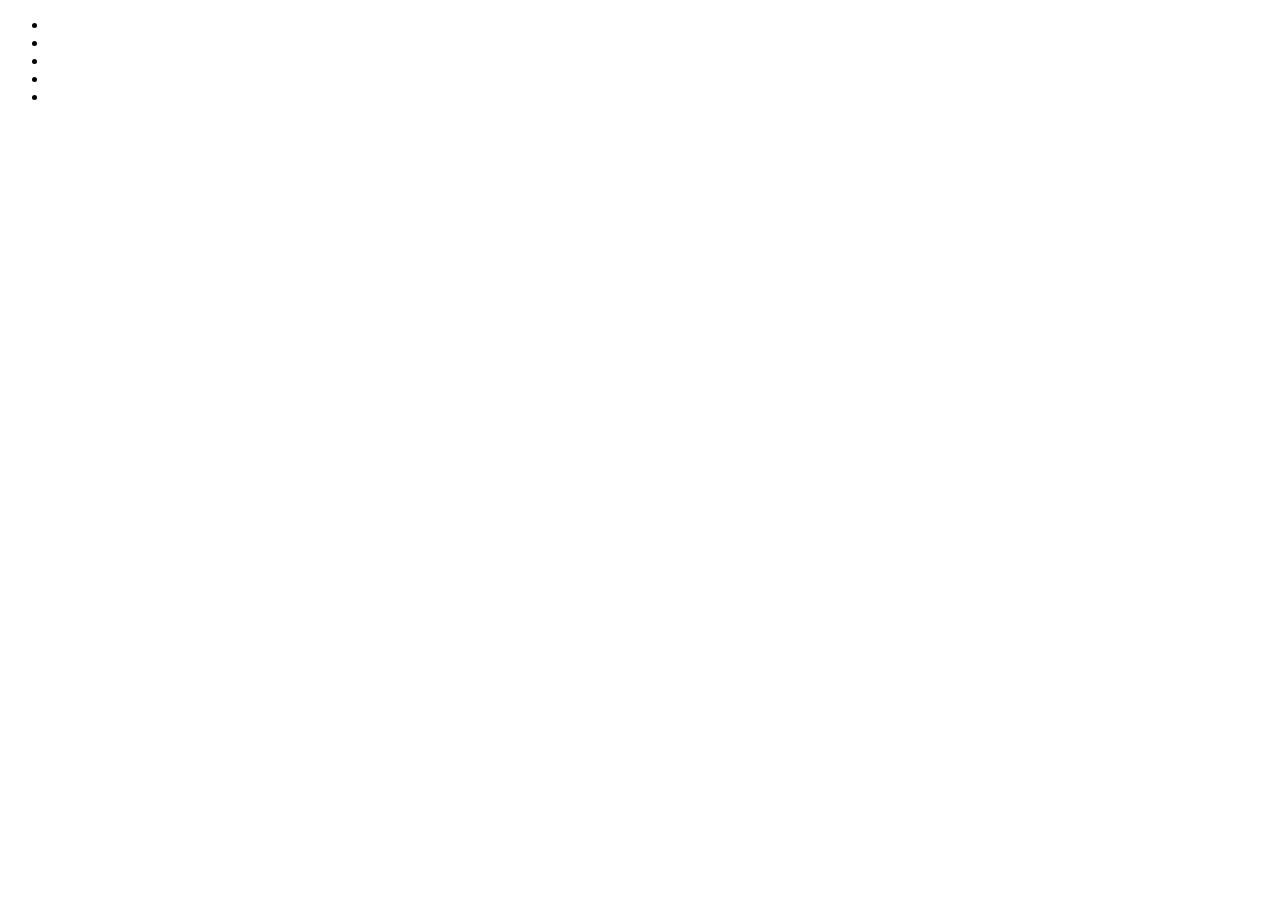
==== week-1/HTML:CSS/index.html @ 17587481 "Added classes to style.css for future use" ====
<!DOCTYPE html>
<html>
  <head>
    <meta charset="utf-8">
    <title>Starter Files</title>
    <link rel="stylesheet" href="css/style.css">
    <script src="https://cdnjs.cloudflare.com/ajax/libs/jquery/3.1.1/jquery.min.js" charset="utf-8"></script>
  </head>
  <body id="container">
    <nav>
      <ul>
        <li></li>
        <li></li>
        <li></li>
        <li></li>
        <li></li>
      </ul>
    </nav>
    <div class="red">

    </div>
    <div class="blue">

    </div>
    <div class="green">

    </div>

    <script src="js/script.js" charset="utf-8"></script>
  </body>
</html>
---- week-1/HTML:CSS/css/style.css ----
.orange{
  background-color: orange;
}

.yellow{
  background-color: yellow;
}

.bigbox{
  width: 400px;
  height: 400px;

}
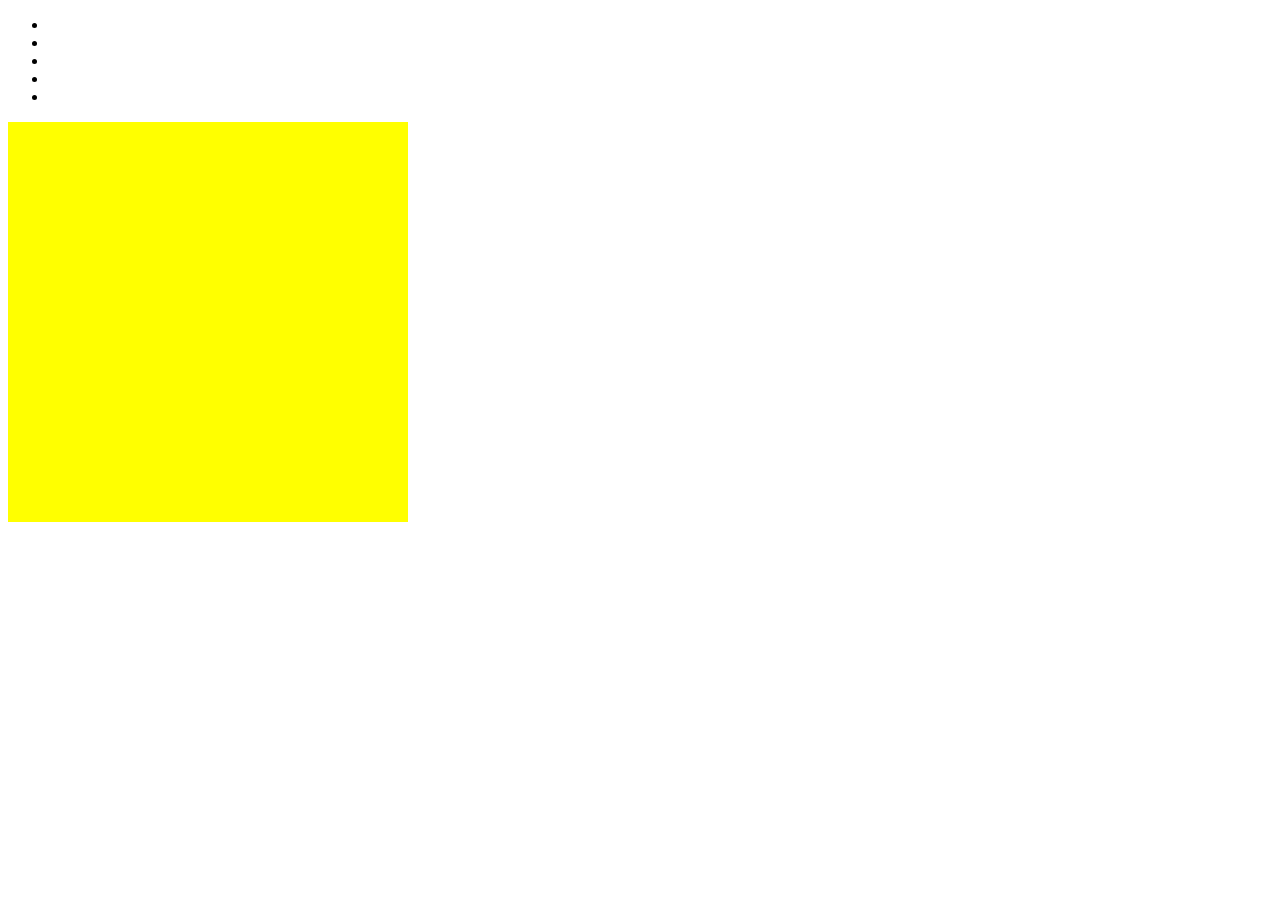
==== commit 73c9a28c: "made the div toggle in class" ====
--- a/week-1/HTML:CSS/index.html
+++ b/week-1/HTML:CSS/index.html
@@ -16,7 +16,7 @@
         <li></li>
       </ul>
     </nav>
-    <div class="red">
+    <div class="red yellow">
 
     </div>
     <div class="blue">
--- a/week-1/HTML:CSS/css/style.css
+++ b/week-1/HTML:CSS/css/style.css
@@ -1,5 +1,5 @@
 .orange{
-  background-color: orange;
+  background-color:orange !important;
 }
 
 .yellow{
@@ -9,5 +9,4 @@
 .bigbox{
   width: 400px;
   height: 400px;
-
 }
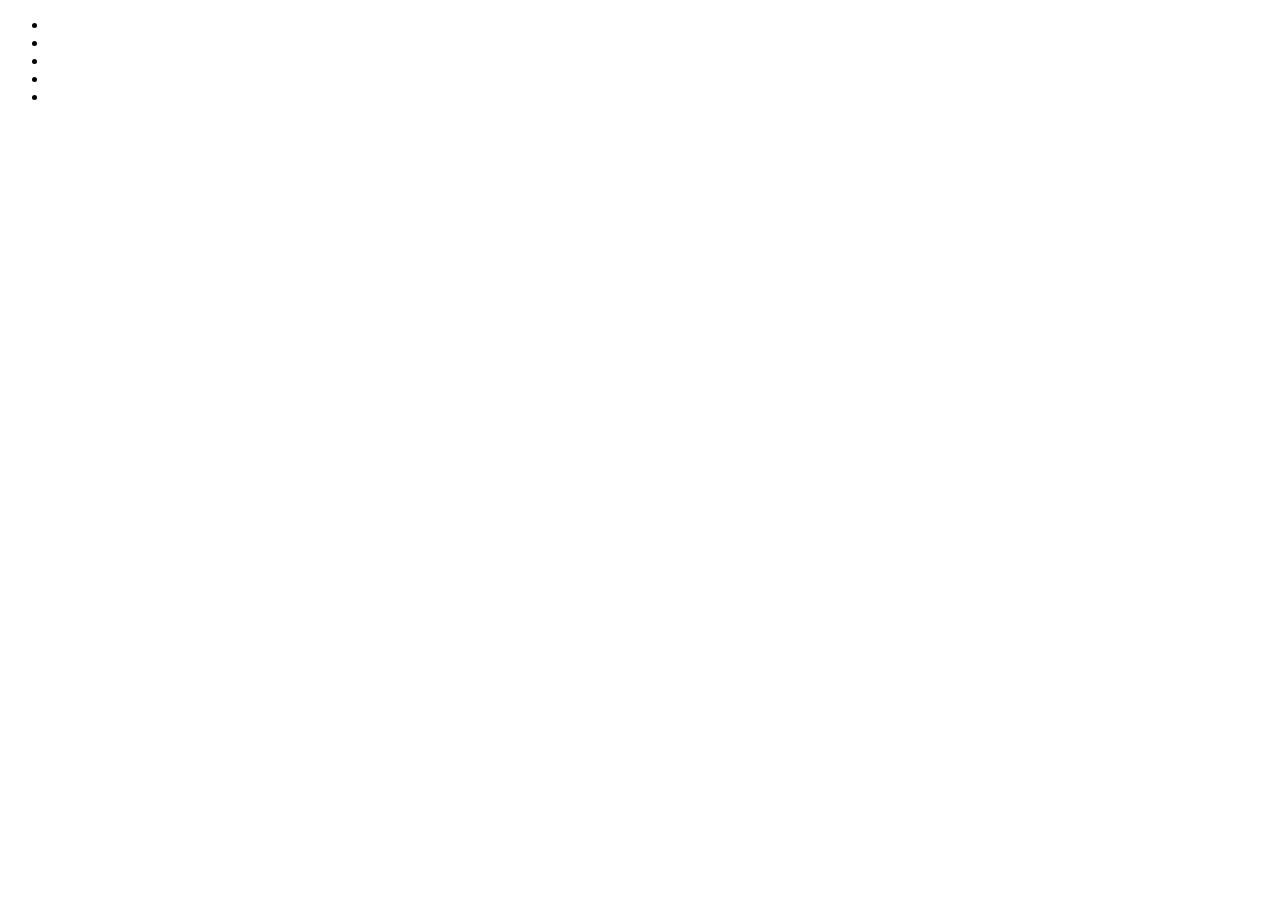
==== commit c9defb90: "first jquery edits" ====
--- a/week-1/HTML:CSS/index.html
+++ b/week-1/HTML:CSS/index.html
@@ -16,7 +16,7 @@
         <li></li>
       </ul>
     </nav>
-    <div class="red yellow">
+    <div class="red">
 
     </div>
     <div class="blue">
--- a/week-1/HTML:CSS/css/style.css
+++ b/week-1/HTML:CSS/css/style.css
@@ -1,12 +1,13 @@
 .orange{
-  background-color:orange !important;
+	background-color: orange !important;
 }
+/*important command tells it to override other conflicting classes/intstructions*/
 
 .yellow{
-  background-color: yellow;
+	background-color: yellow;
 }
 
 .bigbox{
-  width: 400px;
-  height: 400px;
-}
+	width: 400px;
+	height: 400px;
+}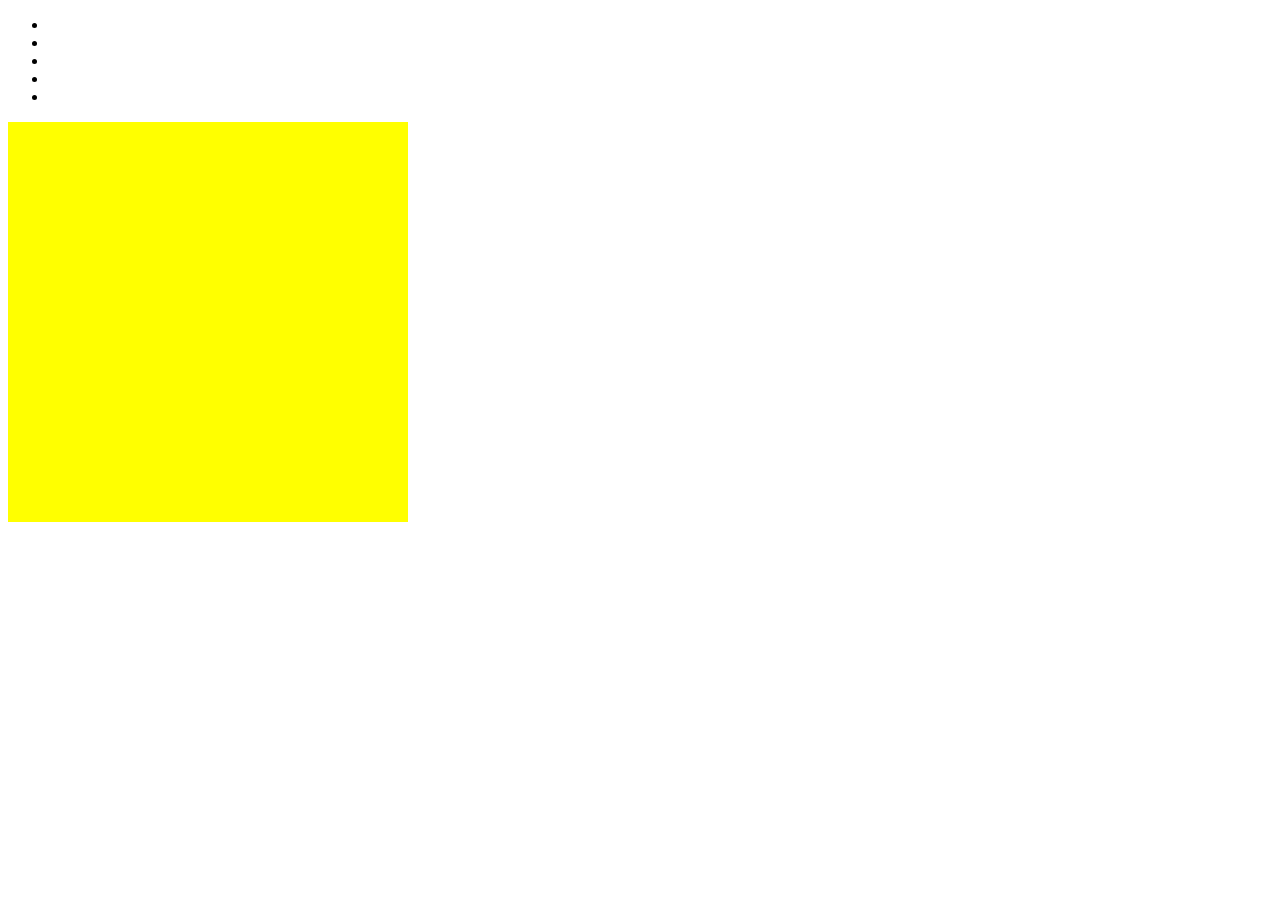
==== commit 19641ec5: "start making a web and writing js" ====
--- a/week-1/HTML:CSS/index.html
+++ b/week-1/HTML:CSS/index.html
@@ -16,7 +16,7 @@
         <li></li>
       </ul>
     </nav>
-    <div class="red">
+    <div class="red yellow">
 
     </div>
     <div class="blue">
--- a/week-1/HTML:CSS/css/style.css
+++ b/week-1/HTML:CSS/css/style.css
@@ -1,13 +1,12 @@
 .orange{
-	background-color: orange !important;
+  background-color: orange !important;
 }
-/*important command tells it to override other conflicting classes/intstructions*/
 
 .yellow{
-	background-color: yellow;
+  background-color: yellow;
 }
 
 .bigbox{
-	width: 400px;
-	height: 400px;
-}+  width: 400px;
+  height: 400px;
+}
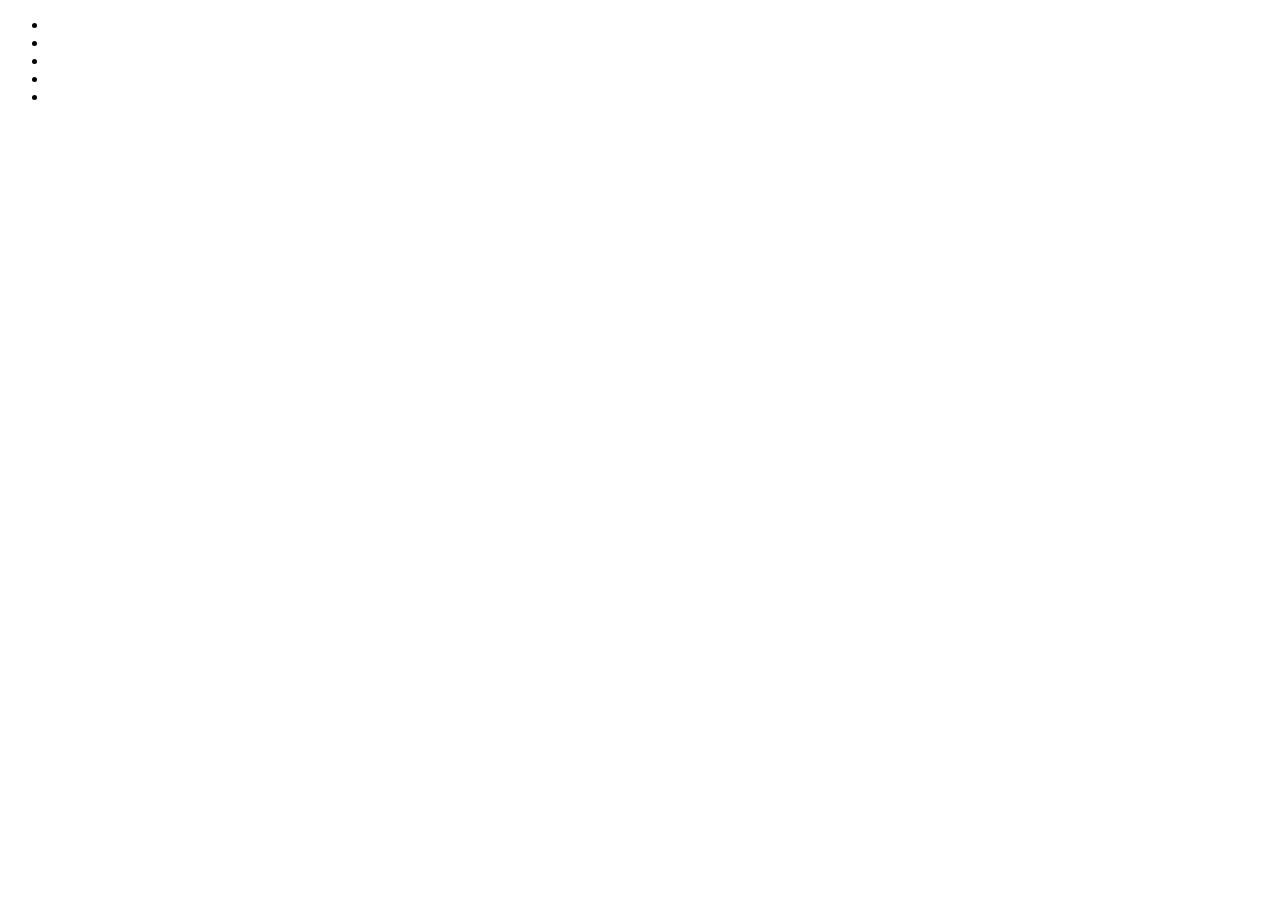
==== commit 6910e2e0: "Imagine this is an explanation of my changes" ====
--- a/week-1/HTML:CSS/index.html
+++ b/week-1/HTML:CSS/index.html
@@ -16,7 +16,7 @@
         <li></li>
       </ul>
     </nav>
-    <div class="red yellow">
+    <div class="red">
 
     </div>
     <div class="blue">
--- a/week-1/HTML:CSS/css/style.css
+++ b/week-1/HTML:CSS/css/style.css
@@ -1,12 +1,11 @@
-.orange{
-  background-color: orange !important;
+.orange {
+	background-color: orange !important;
+}
+.yellow {
+	background-color: yellow;
 }
 
-.yellow{
-  background-color: yellow;
-}
-
-.bigbox{
-  width: 400px;
-  height: 400px;
-}
+.bigbox {
+	width:400px;
+	height:400px;
+}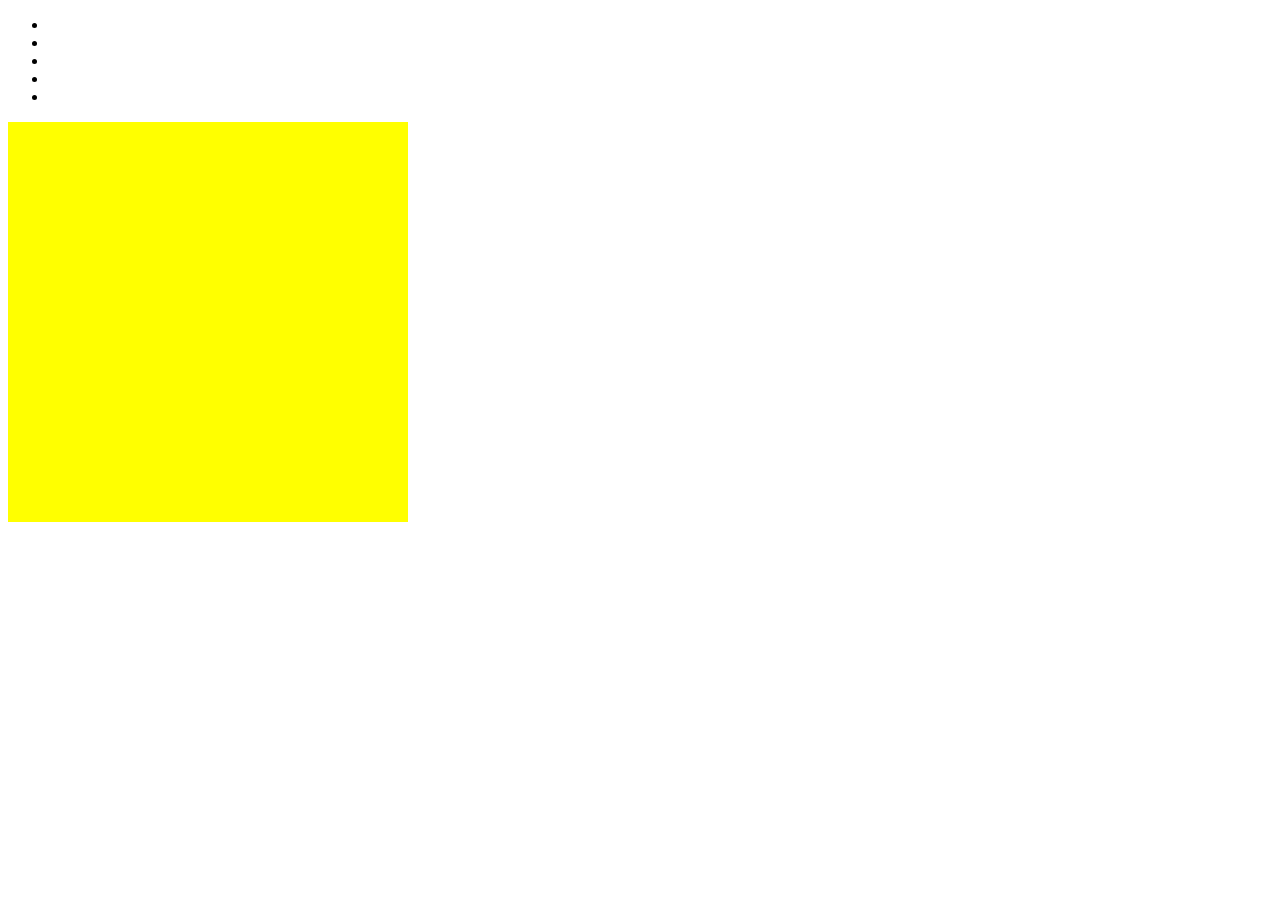
==== commit 84005b09: "drop down menu jQuery" ====
--- a/week-1/HTML:CSS/index.html
+++ b/week-1/HTML:CSS/index.html
@@ -16,7 +16,7 @@
         <li></li>
       </ul>
     </nav>
-    <div class="red">
+    <div class="red yellow">
 
     </div>
     <div class="blue">
--- a/week-1/HTML:CSS/css/style.css
+++ b/week-1/HTML:CSS/css/style.css
@@ -1,11 +1,13 @@
-.orange {
+.orange{
 	background-color: orange !important;
 }
-.yellow {
+
+.yellow{
 	background-color: yellow;
 }
 
-.bigbox {
-	width:400px;
-	height:400px;
-}+.bigbox{
+	width: 400px;
+	height: 400px;
+}
+
